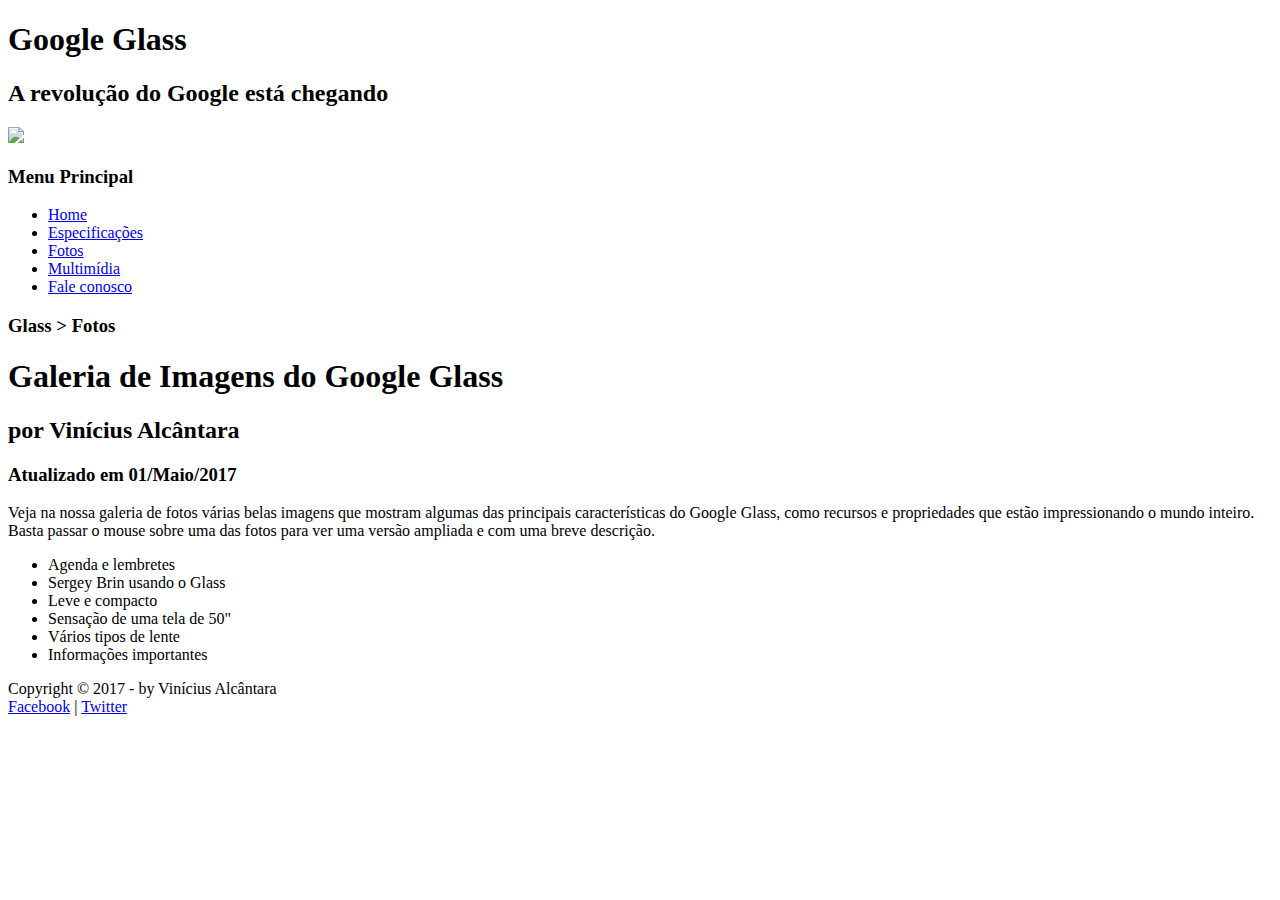
==== fotos.html @ ae1e99ba "Ajuste de Indentação" ====
<!DOCTYPE html>
<html lang="pt-br">
<head>
    <meta charset="utf-8">
    	<link rel="stylesheet" type="text/css" href="_css/estilo.css"/>
    	<link rel="stylesheet" type="text/css" href="_css/fotos.css"/>
    		<script language="javascript" src="_javascript/funcoes.js"></script>
        		<title>Google Glass</title>
</head>
<body>
	<div id="interface">
		<header id="cabecalho">
    			<hgroup>
        			<h1>Google Glass</h1>
        			<h2>A revolução do Google está chegando</h2>
    			</hgroup>
<img id="icone" src="_imagens/glass-oculos-preto-peq.png"/> 
<nav id="menu">
	<h3>Menu Principal</h3>
		<ul>
    			<li onmouseover="mudaFoto('_imagens/home.png')" onmouseout="mudaFoto('_imagens/fotos.png')"><a href="index.html">Home</a></li>
    			<li onmouseover="mudaFoto('_imagens/especificacoes.png')" onmouseout="mudaFoto('_imagens/fotos.png')"><a href="specs.html">Especificações</a></li>
    			<li onmouseover="mudaFoto('_imagens/fotos.png')" onmouseout="mudaFoto('_imagens/fotos.png')"><a href="fotos.html">Fotos</a></li>
    			<li onmouseover="mudaFoto('_imagens/multimidia.png')" onmouseout="mudaFoto('_imagens/fotos.png')"><a href="multimidia.html">Multimídia</a></li>
    			<li onmouseover="mudaFoto('_imagens/contato.png')" onmouseout="mudaFoto('_imagens/fotos.png')"><a href="fale-conosco.html">Fale conosco</a></li>
		</ul>
</nav>
		</header>
<section id="corpo-full">
    <article id="artigo-principal">
	<header id="cabecalho-artigo">
    		<hgroup>   
	    		<h3>Glass > Fotos</h3>
	    		<h1>Galeria de Imagens do Google Glass</h1>
        		<h2>por Vinícius Alcântara</h2>
        		<h3 id="direita">Atualizado em 01/Maio/2017</h3>
    		</hgroup>
	</header>        
<p>Veja na nossa galeria de fotos várias belas imagens que mostram algumas das principais características do Google Glass, como recursos e propriedades que estão impressionando o mundo inteiro. Basta passar o mouse sobre uma das fotos para ver uma versão ampliada e com uma breve descrição.</p>
<ul id="album-fotos">
	<li id="foto01"><span>Agenda e lembretes</span></li>
	<li id="foto02"><span>Sergey Brin usando o Glass</span></li>
	<li id="foto03"><span>Leve e compacto</span></li>
	<li id="foto04"><span>Sensação de uma tela de 50"</span></li>
	<li id="foto05"><span>Vários tipos de lente</span></li>
	<li id="foto06"><span>Informações importantes</span></li>
</ul>
	</article>
</section>
<footer id="rodape">    
    <p>Copyright &copy; 2017 - by Vinícius Alcântara<br><a href="http://facebook.com.br/cursosemvideo" target="_blank">Facebook</a> | <a href="http://twitter.com.br/cursosemvideo" target="_blank">Twitter</a></p>
</footer>
</div>
</body>
</html>
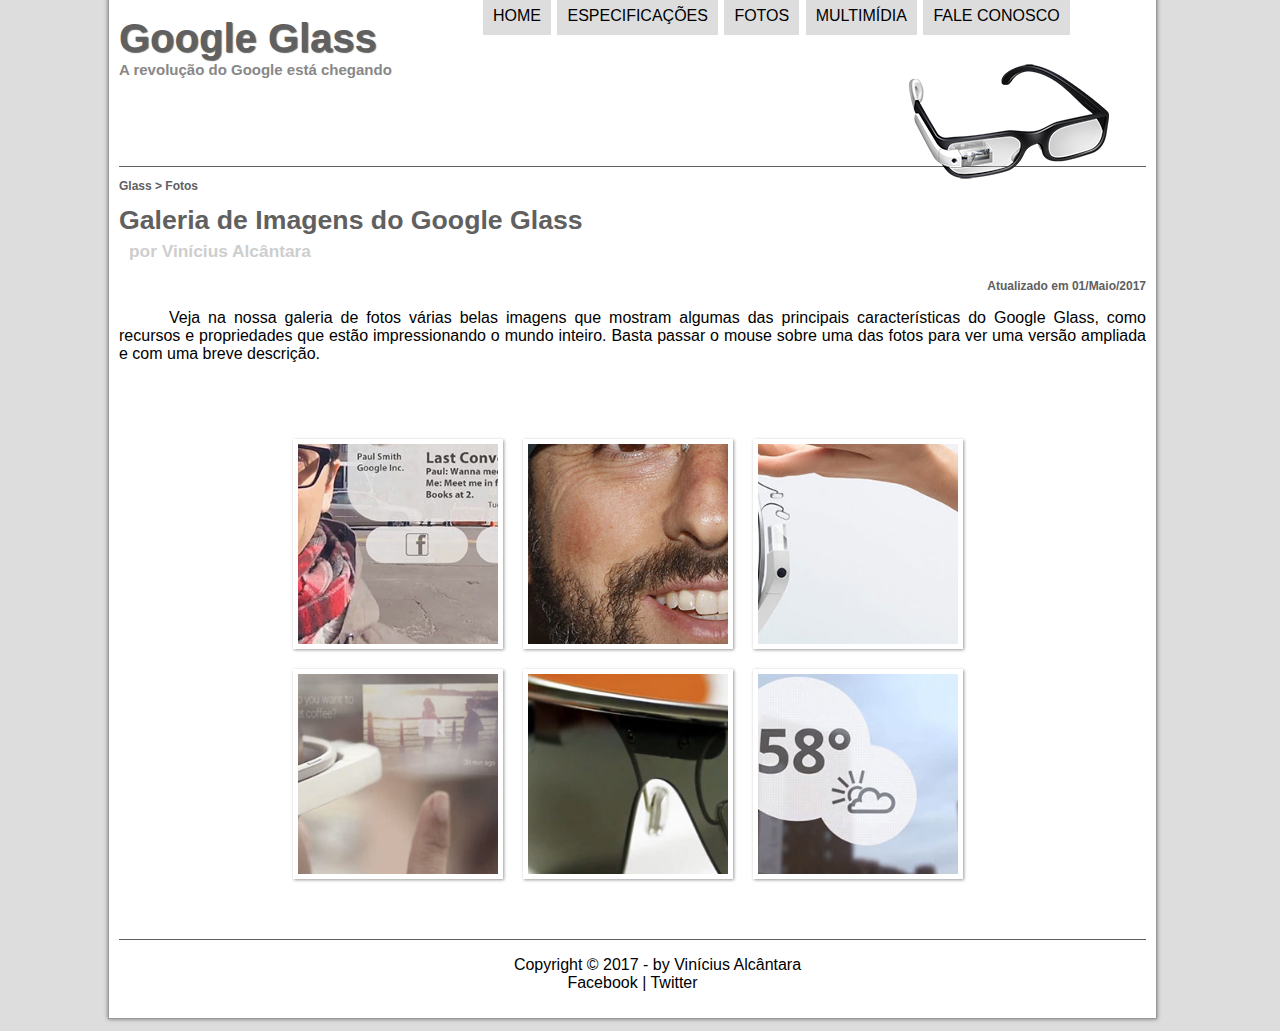
==== commit d0d81536: "Conclusão do Projeto GoogleGlassHTML5" ====
--- a/fotos.html
+++ b/fotos.html
@@ -2,41 +2,49 @@
 <html lang="pt-br">
 <head>
     <meta charset="utf-8">
-    	<link rel="stylesheet" type="text/css" href="_css/estilo.css"/>
-    	<link rel="stylesheet" type="text/css" href="_css/fotos.css"/>
-    		<script language="javascript" src="_javascript/funcoes.js"></script>
-        		<title>Google Glass</title>
-</head>
+    <link rel="stylesheet" type="text/css" href="_css/estilo.css"/>
+    <link rel="stylesheet" type="text/css" href="_css/fotos.css"/>
+    <script language="javascript" src="_javascript/funcoes.js"></script>
+        <title>Google Glass</title>
+	</head>
+    
+    
+    
 <body>
-	<div id="interface">
-		<header id="cabecalho">
-    			<hgroup>
-        			<h1>Google Glass</h1>
-        			<h2>A revolução do Google está chegando</h2>
-    			</hgroup>
+<div id="interface">
+<header id="cabecalho">
+    <hgroup>
+        <h1>Google Glass</h1>
+        <h2>A revolução do Google está chegando</h2>
+    </hgroup>
+
 <img id="icone" src="_imagens/glass-oculos-preto-peq.png"/> 
+
 <nav id="menu">
-	<h3>Menu Principal</h3>
-		<ul>
-    			<li onmouseover="mudaFoto('_imagens/home.png')" onmouseout="mudaFoto('_imagens/fotos.png')"><a href="index.html">Home</a></li>
-    			<li onmouseover="mudaFoto('_imagens/especificacoes.png')" onmouseout="mudaFoto('_imagens/fotos.png')"><a href="specs.html">Especificações</a></li>
-    			<li onmouseover="mudaFoto('_imagens/fotos.png')" onmouseout="mudaFoto('_imagens/fotos.png')"><a href="fotos.html">Fotos</a></li>
-    			<li onmouseover="mudaFoto('_imagens/multimidia.png')" onmouseout="mudaFoto('_imagens/fotos.png')"><a href="multimidia.html">Multimídia</a></li>
-    			<li onmouseover="mudaFoto('_imagens/contato.png')" onmouseout="mudaFoto('_imagens/fotos.png')"><a href="fale-conosco.html">Fale conosco</a></li>
-		</ul>
+<h3>Menu Principal</h3>
+<ul>
+    <li onmouseover="mudaFoto('_imagens/home.png')" onmouseout="mudaFoto('_imagens/fotos.png')"><a href="index.html">Home</a></li>
+    <li onmouseover="mudaFoto('_imagens/especificacoes.png')" onmouseout="mudaFoto('_imagens/fotos.png')"><a href="specs.html">Especificações</a></li>
+    <li onmouseover="mudaFoto('_imagens/fotos.png')" onmouseout="mudaFoto('_imagens/fotos.png')"><a href="fotos.html">Fotos</a></li>
+    <li onmouseover="mudaFoto('_imagens/multimidia.png')" onmouseout="mudaFoto('_imagens/fotos.png')"><a href="multimidia.html">Multimídia</a></li>
+    <li onmouseover="mudaFoto('_imagens/contato.png')" onmouseout="mudaFoto('_imagens/fotos.png')"><a href="fale-conosco.html">Fale conosco</a></li>
+</ul>
 </nav>
-		</header>
+</header>
+
 <section id="corpo-full">
     <article id="artigo-principal">
-	<header id="cabecalho-artigo">
-    		<hgroup>   
-	    		<h3>Glass > Fotos</h3>
-	    		<h1>Galeria de Imagens do Google Glass</h1>
-        		<h2>por Vinícius Alcântara</h2>
-        		<h3 id="direita">Atualizado em 01/Maio/2017</h3>
-    		</hgroup>
-	</header>        
+<header id="cabecalho-artigo">
+    <hgroup>   
+	    <h3>Glass > Fotos</h3>
+	    <h1>Galeria de Imagens do Google Glass</h1>
+        <h2>por Vinícius Alcântara</h2>
+        <h3 id="direita">Atualizado em 01/Maio/2017</h3>
+    </hgroup>
+</header>        
+
 <p>Veja na nossa galeria de fotos várias belas imagens que mostram algumas das principais características do Google Glass, como recursos e propriedades que estão impressionando o mundo inteiro. Basta passar o mouse sobre uma das fotos para ver uma versão ampliada e com uma breve descrição.</p>
+
 <ul id="album-fotos">
 	<li id="foto01"><span>Agenda e lembretes</span></li>
 	<li id="foto02"><span>Sergey Brin usando o Glass</span></li>
@@ -45,11 +53,13 @@
 	<li id="foto05"><span>Vários tipos de lente</span></li>
 	<li id="foto06"><span>Informações importantes</span></li>
 </ul>
-	</article>
+
+</article>
 </section>
+
 <footer id="rodape">    
     <p>Copyright &copy; 2017 - by Vinícius Alcântara<br><a href="http://facebook.com.br/cursosemvideo" target="_blank">Facebook</a> | <a href="http://twitter.com.br/cursosemvideo" target="_blank">Twitter</a></p>
 </footer>
 </div>
 </body>
-</html>
+</html>--- a/_css/estilo.css
+++ b/_css/estilo.css
@@ -0,0 +1,301 @@
+@charset "UTF-8";
+@font-face {
+	font-family: 'FonteLogo';
+	src: url("/home/vinicius/Documentos/projeto_html/_fonts/bubblegum-sans-regular.otf");
+}
+
+/* Formatação do corpo do Site */
+
+body {
+	font-family: Arial, sans-serif;
+	background-color: #dddddd;
+	color: rgba(0,0,0,1)
+}
+
+div#interface {
+	border: 1px solid rgba(0,0,0,0.4);
+	box-shadow: 0px 0px 4px rgba(0,0,0,0.5);
+	background-color: white;
+	margin: -20px 115px 10px 100px;
+	padding: 10px;
+}
+
+/* Formatação de Parágrafos */
+	
+p {
+	color: black;
+	text-indent: 50px;
+	text-align: justify;
+}
+
+/* Formatação do Cabeçalho */
+
+header#cabecalho {
+	border-bottom: 1px #606060 solid;
+	height: 150px;
+	background: url("/home/vinicius/Documentos/projeto_html/_imagens/glass-logo-peq.jpg") no-repeat 0px 80px;
+	margin-bottom: 0px;
+	margin-top: -10px;
+}
+
+header#cabecalho h1 {
+	font-family: 'FonteLogo', sans-serif;
+	font-size: 30pt;
+	color: #606060;
+	text-shadow: 1px 1px 1px rgba(0,0,0,0.6);
+	padding: 0px;
+	margin-bottom: 0px;
+}
+
+header#cabecalho h2 {
+	font-family: arial, sans-serif;
+	font-size: 15px;
+	color: #888888;
+	padding: 0px;
+	margin-top: 0px;
+}
+
+/* Formatação de Imagens */
+
+header#cabecalho img#icone {
+	position: relative;
+	left: 780px;
+	padding: 10px;
+	margin-top: -40px;
+}
+
+figure.icone img {
+	width: 100%;
+	height: 100%;
+}
+
+/* Foto Legenda */
+
+figure.foto-legenda {
+	position: relative;
+	border: 8px solid white;
+	box-shadow: 1px 1px 4px rgba(0,0,0,0.5);
+	background-color: white;
+        width: 552px;
+        padding: auto;
+	margin: auto;
+}
+
+figure.foto-legenda img {
+	width: 100%;
+	height: 100%;
+}
+
+figure.foto-legenda figcaption {
+	opacity: 0;
+	position: absolute;
+	background-color: rgba(0,0,0,0.4);
+	color: white;
+	top: 0px;
+	width: 100%;
+	height: 100%;
+	box-sizing: border-box;
+	padding: 10px;
+	transition: opacity 1s;
+}
+
+figure.foto-legenda figcaption:hover {
+	opacity: 1;
+}
+
+/* Formatação do Menu */
+
+nav#menu {
+	display: block;
+}
+
+nav#menu h3 {
+	display: none;
+}
+
+nav#menu ul {
+	position: absolute;
+	top: -20px;
+	left: 442px;
+	list-style: none;
+	text-transform: uppercase;
+}
+
+nav#menu li {
+	display: inline-block;
+	background-color: #dddddd;
+	margin: 1px;
+	padding: 10px;
+	transition: background-color 1s;
+}
+
+nav#menu li:hover {
+	background-color: #606060;
+}
+
+nav#menu a {
+	color: black;
+	text-decoration: none;
+	transition: color text-decoration 1s;
+}
+
+nav#menu a:hover {
+	color: white;
+	text-decoration: underline;
+}
+
+/* Formatação Template */
+
+section#conteudo {
+	display: block;
+	width: 570px;
+	border-right: 1px solid #606060;
+	float: left;
+	padding-right: 15px;
+	padding-left: 10px;
+	margin-top: 0px;
+}
+
+article#artigo-principal h2 {
+	font-size: 13pt;
+	color: #606060;
+	background-color: #dddddd;
+	padding: 5px 0px 5px 10px;
+	margin: 10px 0px 10px 0px;
+}
+
+video#home-01 {
+    width: 100%;
+    margin: auto;
+}
+
+header#cabecalho-artigo h1 {
+	font-family: 'FonteLogo', sans-serif;
+	font-size: 20pt;
+	color: #606060;
+	margin-bottom: 0px;
+	margin-top: 0px;
+}
+
+header#cabecalho-artigo h2 {
+	font-size: 13pt;
+	color: #cecece;
+	background-color: #ffffff;
+	margin: 0px;
+}
+
+header#cabecalho-artigo h3 {
+	font-size: 12px;
+	color: #606060;
+}
+
+header#cabecalho-artigo h3#direita {
+	text-align: right;
+}
+
+/* Formatação da Tabela */
+
+table#tabelaspec {
+	border: 1px solid #606060;
+	border-spacing: 0px;
+	margin-left: auto;
+	margin-right: auto;
+}
+
+table#tabelaspec td {
+	border: 1px solid #606060;
+	padding: 10px;
+	text-align: center;
+	vertical-align: middle;
+}
+
+table#tabelaspec td.ce {
+	color: #FFFFFF;
+	background-color: #606060;
+	vertical-align: top;
+	font-weight: bold;
+}
+
+table#tabelaspec td.cd {
+	background-color: #cecece;
+	text-align: left;
+}
+
+table#tabelaspec caption {
+	color: #888888;
+	font-size: 13pt;
+	font-weight: bold;
+}
+
+table#tabelaspec caption span {
+	display: block;
+	float: right;
+	font-size: 8pt;
+	color: #000000;
+	margin-top: 10px;
+}
+
+aside#lateral {
+	display: block;
+	width: 320px;
+	float: right;
+	padding: 10px;
+	background-color: #dddddd;
+	box-shadow: 2px 2px 2px rgba(0,0,0,0.5);
+	margin-top: 15px;
+	padding: 10px;
+}
+
+aside#lateral h1 {
+	font-family: 'FonteLogo', sans-serif;
+	font-size: 20pt;
+	color: #606060;
+	margin-bottom: 5px;
+	margin-top: 0px;
+}
+
+aside#lateral h2 {
+	font-size: 13pt;
+	background-color: #606060;
+	color: #ffffff;
+	padding: 5px 0px 5px 10px;
+	margin: 10px 0px 10px 0px;
+}
+
+aside#lateral video#home-02 {
+    width: 320px;
+    margin: 0px;
+}
+
+footer#rodape {
+	clear: both;
+	display: block;
+	border-top: 1px solid #606060;
+}
+
+footer#rodape p {
+	text-align: center;
+}
+
+footer#rodape a {
+	text-decoration: none;
+	color: black;
+	transition: text-decoration 1s;
+}
+
+footer#rodape a:hover {
+	text-decoration: underline;
+}
+
+
+
+
+
+
+
+
+
+
+
+
+
--- a/_css/fotos.css
+++ b/_css/fotos.css
@@ -0,0 +1,110 @@
+@charset "utf-8";
+
+ul#album-fotos {
+	width: 700px;
+	margin: 0px auto;
+	padding: 50px;
+	overflow: hidden;
+	list-style: none;
+}
+
+ul#album-fotos li {
+    float: left;
+    width: 200px;
+    height: 200px;
+    margin: 10px;
+    border: 5px solid #ffffff;
+    background-color: #ffffff;
+    box-shadow: 1px 1px 3px rgba(0,0,0,.4);
+	-webkit-transition: all .4s ease-in;
+}
+
+ul#album-fotos li:hover {
+	-webkit-transform: scale(1.5);
+}
+
+ul#album-fotos li span {
+    opacity: 0;
+    color: #ffffff;
+    font-size: 10pt;
+    text-shadow: 1px 1px 1px #000000;
+    background-color: rgba(0,0,0,.3);
+    line-height: 390px;
+    padding: 5px;
+}
+
+ul#album-fotos li:hover span {
+	opacity: 1;
+}
+
+ul#album-fotos li#foto01 {
+	background: url("../_imagens/galeria-01.jpg") no-repeat;
+	background-position: 50% 50%;
+	background-size: 400px 400px;
+	background-color: #ffffff;
+}
+
+ul#album-fotos li#foto01:hover {
+    background-position: 0px 0px;
+    background-size:200px 200px ;
+}
+
+ul#album-fotos li#foto02 {
+	background: url("../_imagens/galeria-02.jpg") no-repeat;
+	background-position: 50% 50%;
+	background-size: 400px 400px;
+	background-color: #ffffff;
+}
+
+ul#album-fotos li#foto02:hover {
+    background-position: 0px 0px;
+    background-size:200px 200px ;
+}
+
+ul#album-fotos li#foto03 {
+	background: url("../_imagens/galeria-03.jpg") no-repeat;
+	background-position: 50% 50%;
+	background-size: 400px 400px;
+	background-color: #ffffff;
+}
+
+ul#album-fotos li#foto03:hover {
+    background-position: 0px 0px;
+    background-size:200px 200px ;
+}
+
+ul#album-fotos li#foto04 {
+	background: url("../_imagens/galeria-04.jpg") no-repeat;
+	background-position: 50% 50%;
+	background-size: 400px 400px;
+	background-color: #ffffff;
+}
+
+ul#album-fotos li#foto04:hover {
+    background-position: 0px 0px;
+    background-size:200px 200px ;
+}
+
+ul#album-fotos li#foto05 {
+	background: url("../_imagens/galeria-05.jpg") no-repeat;
+	background-position: 50% 50%;
+	background-size: 400px 400px;
+	background-color: #ffffff;
+}
+
+ul#album-fotos li#foto05:hover {
+    background-position: 0px 0px;
+    background-size:200px 200px ;
+}
+
+ul#album-fotos li#foto06 {
+	background: url("../_imagens/galeria-06.jpg") no-repeat;
+	background-position: 50% 50%;
+	background-size: 400px 400px;
+	background-color: #ffffff;
+}
+
+ul#album-fotos li#foto06:hover {
+    background-position: 0px 0px;
+    background-size:200px 200px ;
+}